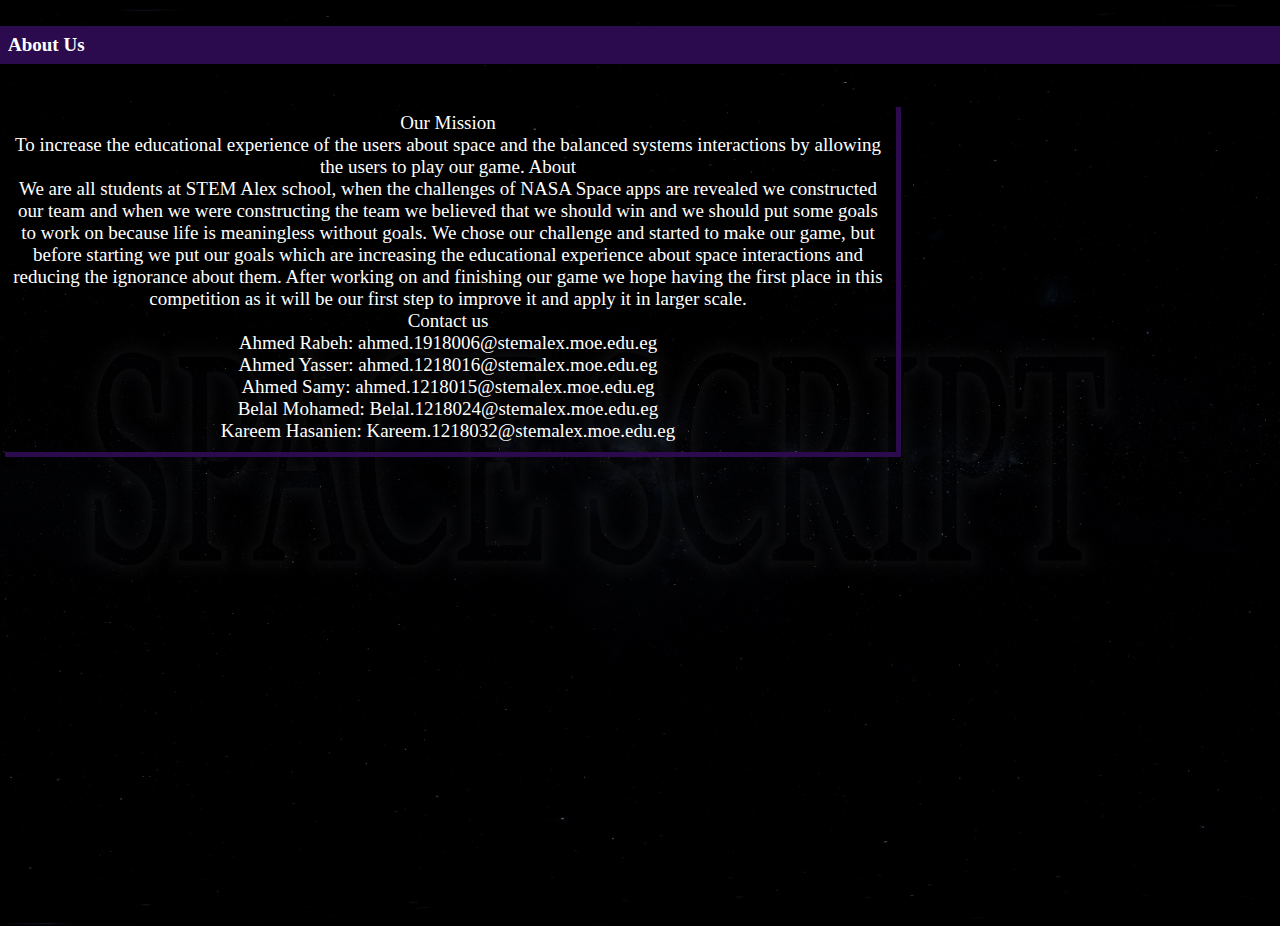
==== about_us.html @ 1b343392 "renaming and some minor changes" ====
<!DOCTYPE html>
<html lang="en" dir="ltr">

<head>
    <meta charset="utf-8">
    <title>About Us</title>
    <link rel="stylesheet" href="About Us.css">
</head>

<body>
    <header>
        <div class="title"></div>
        <h2>About Us</h2>
    </header>
    <div id="content">
        <p>
          Our Mission<br>
          To increase the educational experience of the users about
          space and the balanced systems interactions by allowing the users to
          play our game.
          About<br>
          We are all students at STEM Alex school, when the challenges of NASA
           Space apps are revealed we constructed our team and when we were
           constructing the team we believed that we should win and we should
            put some goals to work on because life is meaningless without goals.
             We chose our challenge and started to make our game, but before
             starting we put our goals which are increasing the educational
             experience about space interactions and reducing the ignorance
             about them. After working on and finishing our game we hope having
             the first place in this competition as it will be our first step
             to improve it and apply it in larger scale.<br>
          Contact us<br>
          Ahmed Rabeh: ahmed.1918006@stemalex.moe.edu.eg<br>
          Ahmed Yasser: ahmed.1218016@stemalex.moe.edu.eg<br>
          Ahmed Samy: ahmed.1218015@stemalex.moe.edu.eg<br>
          Belal Mohamed: Belal.1218024@stemalex.moe.edu.eg<br>
          Kareem Hasanien: Kareem.1218032@stemalex.moe.edu.eg


        </p>
    </div>
</body>

</html>
---- About Us.css ----
* {
  padding: 0;
  margin: 0;
  font-family: "Times New Roman", Times, serif;
  font-size: 19px;
}

body {
  background-image: linear-gradient(rgba(0,0,0,0.5), rgba(0,0,0,0.5)),url("ss.jpg");
  background-position: center;
  background-size: cover;
  background-repeat: no-repeat;
  height: 100vh;
}

header {
  width: auto;
  overflow: auto;
  margin-top: 2%;
}

.title {
  float: left;
}

#content {
  margin: 0px;
  padding: 10px;
  text-align: center;
  margin-top: 3%;
  margin-right: 30%;
  box-shadow: 5px 5px #2b0b4d;
}

h2 {
  color: #FFFFFF;
  background: #2b0b4d;
  border: 8px solid #2b0b4d;
  font-weight: bold;
}

p {
  color: #FFFFFF;
}

.picture {
  border-radius: 4px;
  padding: 5px;
  width: 250px;
  padding-left: 73%;
  padding-bottom: 30%;
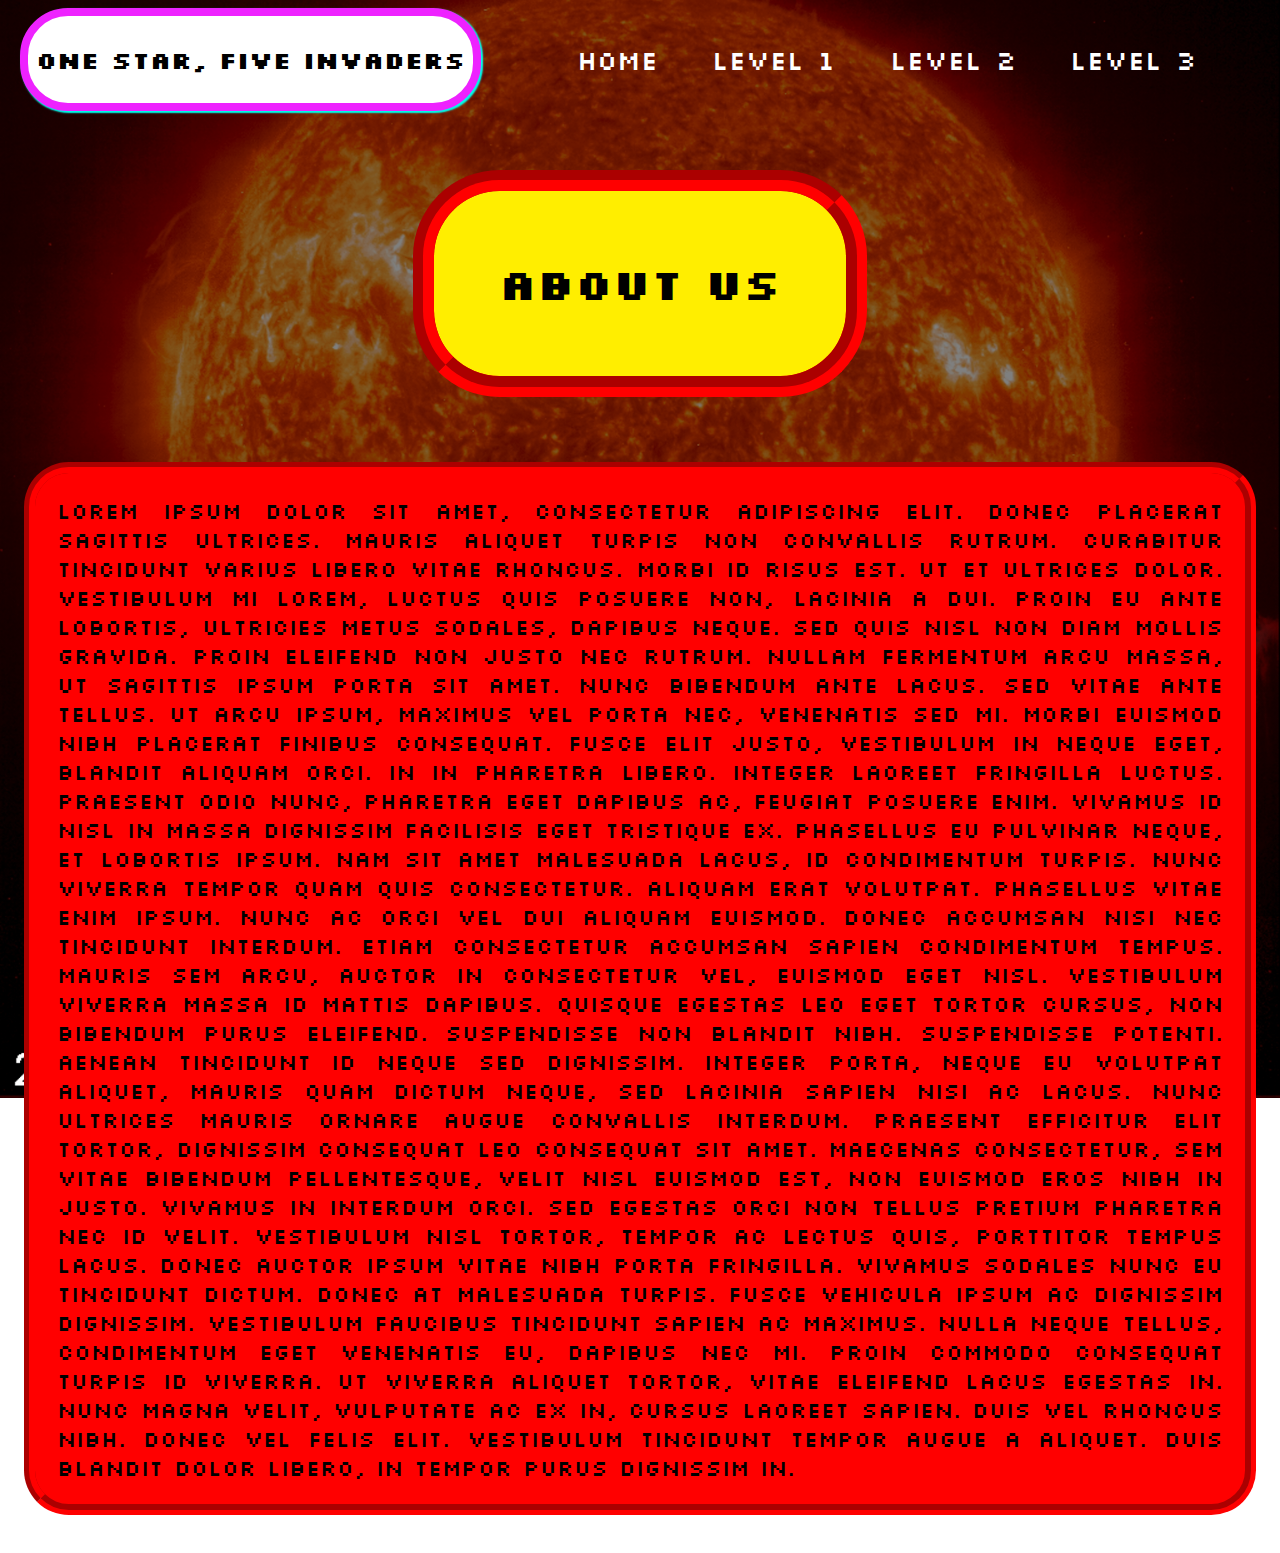
==== commit eae849c9: "finished a skeleton of about us" ====
--- a/about_us.html
+++ b/about_us.html
@@ -1,44 +1,52 @@
 <!DOCTYPE html>
 <html lang="en" dir="ltr">
 
-<head>
-    <meta charset="utf-8">
-    <title>About Us</title>
-    <link rel="stylesheet" href="About Us.css">
-</head>
+    <head>
+        <meta charset="utf-8">
+        <title>About Us</title>
+        <link rel="stylesheet" type="text/css" href="about_us.css" />
+	<link rel="stylesheet" type="text/css" href="index.css" />
 
-<body>
-    <header>
-        <div class="title"></div>
-        <h2>About Us</h2>
-    </header>
-    <div id="content">
-        <p>
-          Our Mission<br>
-          To increase the educational experience of the users about
-          space and the balanced systems interactions by allowing the users to
-          play our game.
-          About<br>
-          We are all students at STEM Alex school, when the challenges of NASA
-           Space apps are revealed we constructed our team and when we were
-           constructing the team we believed that we should win and we should
-            put some goals to work on because life is meaningless without goals.
-             We chose our challenge and started to make our game, but before
-             starting we put our goals which are increasing the educational
-             experience about space interactions and reducing the ignorance
-             about them. After working on and finishing our game we hope having
-             the first place in this competition as it will be our first step
-             to improve it and apply it in larger scale.<br>
-          Contact us<br>
-          Ahmed Rabeh: ahmed.1918006@stemalex.moe.edu.eg<br>
-          Ahmed Yasser: ahmed.1218016@stemalex.moe.edu.eg<br>
-          Ahmed Samy: ahmed.1218015@stemalex.moe.edu.eg<br>
-          Belal Mohamed: Belal.1218024@stemalex.moe.edu.eg<br>
-          Kareem Hasanien: Kareem.1218032@stemalex.moe.edu.eg
+    </head>
 
+    <body>
+	<header>
+		<div class="logo">
+			<h2>One Star, Five Invaders</h2>
+		</div>
+		<nav class="navbar">
+			<ul>
+				<li class="navitem">
+					<a href="index.html">Home</a>
+				</li>
+				<li class="navitem">
+					 <a href="level_1.html">Level 1</a>
+				</li>
+					
+				<li class="navitem">
+					<a href="level_2.html">Level 2</a>
+				</li>
+				
+				<li class="navitem">
+					<a href="level_3.html">Level 3</a>
+				</li>
+				
+			</ul>
+		</nav>
+	</header>
+	<div id="main-container">
+        <h3 class="title">About us</h3>
+        <p class="main-content">
+            Lorem ipsum dolor sit amet, consectetur adipiscing elit. Donec placerat sagittis ultrices. Mauris aliquet turpis non convallis rutrum. Curabitur tincidunt varius libero vitae rhoncus. Morbi id risus est. Ut et ultrices dolor. Vestibulum mi lorem, luctus quis posuere non, lacinia a dui. Proin eu ante lobortis, ultricies metus sodales, dapibus neque. Sed quis nisl non diam mollis gravida. Proin eleifend non justo nec rutrum. Nullam fermentum arcu massa, ut sagittis ipsum porta sit amet. Nunc bibendum ante lacus. Sed vitae ante tellus. Ut arcu ipsum, maximus vel porta nec, venenatis sed mi. Morbi euismod nibh placerat finibus consequat.
 
+            Fusce elit justo, vestibulum in neque eget, blandit aliquam orci. In in pharetra libero. Integer laoreet fringilla luctus. Praesent odio nunc, pharetra eget dapibus ac, feugiat posuere enim. Vivamus id nisl in massa dignissim facilisis eget tristique ex. Phasellus eu pulvinar neque, et lobortis ipsum. Nam sit amet malesuada lacus, id condimentum turpis. Nunc viverra tempor quam quis consectetur. Aliquam erat volutpat. Phasellus vitae enim ipsum.
+
+            Nunc ac orci vel dui aliquam euismod. Donec accumsan nisi nec tincidunt interdum. Etiam consectetur accumsan sapien condimentum tempus. Mauris sem arcu, auctor in consectetur vel, euismod eget nisl. Vestibulum viverra massa id mattis dapibus. Quisque egestas leo eget tortor cursus, non bibendum purus eleifend. Suspendisse non blandit nibh. Suspendisse potenti. Aenean tincidunt id neque sed dignissim.
+
+            Integer porta, neque eu volutpat aliquet, mauris quam dictum neque, sed lacinia sapien nisi ac lacus. Nunc ultrices mauris ornare augue convallis interdum. Praesent efficitur elit tortor, dignissim consequat leo consequat sit amet. Maecenas consectetur, sem vitae bibendum pellentesque, velit nisl euismod est, non euismod eros nibh in justo. Vivamus in interdum orci. Sed egestas orci non tellus pretium pharetra nec id velit. Vestibulum nisl tortor, tempor ac lectus quis, porttitor tempus lacus. Donec auctor ipsum vitae nibh porta fringilla. Vivamus sodales nunc eu tincidunt dictum. Donec at malesuada turpis. Fusce vehicula ipsum ac dignissim dignissim. Vestibulum faucibus tincidunt sapien ac maximus. Nulla neque tellus, condimentum eget venenatis eu, dapibus nec mi.
+
+            Proin commodo consequat turpis id viverra. Ut viverra aliquet tortor, vitae eleifend lacus egestas in. Nunc magna velit, vulputate ac ex in, cursus laoreet sapien. Duis vel rhoncus nibh. Donec vel felis elit. Vestibulum tincidunt tempor augue a aliquet. Duis blandit dolor libero, in tempor purus dignissim in.
         </p>
-    </div>
-</body>
-
+	</div>
+    </body>
 </html>
--- a/about_us.css
+++ b/about_us.css
@@ -0,0 +1,37 @@
+@import url('https://fonts.googleapis.com/css2?family=Silkscreen&display=swap');
+
+body {
+  background-image: linear-gradient(rgba(0,0,0,0.5), rgba(0,0,0,0.5)),url("logo.jpg");
+  background-position: center;
+  background-size: cover;
+  background-repeat: no-repeat;
+  height: 100vh;
+
+  font-family: "silkscreen";
+}
+
+#main-container {
+	display: flex;
+	flex-direction: column;
+	align-items: center;
+	justify-content: space-between;
+	padding: 1em;
+}
+
+.title {
+	font-size: 2.7em;
+	background-color: #fe0;
+	border: 0.5em red groove;
+	border-radius: 2em;
+	padding: 1.5em;
+}
+
+.main-content {
+	font-size: 1.4em;
+	background-color: #f00;
+	border: 0.5em red groove;
+	border-radius: 2em;
+	padding: 1em;
+
+	text-align: justify;
+}
--- a/index.css
+++ b/index.css
@@ -0,0 +1,71 @@
+
+@import url('https://fonts.googleapis.com/css2?family=Silkscreen&display=swap');
+
+* {
+  font-family: Silkscreen;
+}
+
+body {
+  background-image: linear-gradient(rgba(0,0,0,0.5), rgba(0,0,0,0.5)),url("logo.jpg");
+  background-position: center;
+  background-size: cover;
+  background-repeat: no-repeat;
+  height: 100vh;
+}
+
+.container {
+  display: flex;
+  flex-direction: row;
+  align-items: flex-start;
+  justify-content: center;
+}
+
+header {
+    display: flex;
+    flex-direction: row;
+    align-items: center;
+    justify-content: space-around;
+}
+
+.logo {
+    border: #e2f 0.5em solid;
+    background-color: #fff;
+    display: block;
+    box-shadow: #0fe 0.1em 0.1em 0.1em;
+    border-radius: 3em;
+    padding: 0.5em;
+}
+
+.navbar ul {
+    display: flex;
+    flex-direction: row;
+    align-items: center;
+    justify-content: flex-end;
+    padding-right: 2em;
+    margin: 0.3em;
+}
+
+.navbar li {
+    list-style-type: none;
+    display: inline;
+}
+
+.navbar a {
+    text-decoration: none;
+    color: white;
+    font-size: 1.7em;
+    padding: 0.5em 1em;
+    transition: 0.3s ease-in-out;
+}
+
+.navbar a:hover {
+    background-color: #0bf;
+    box-shadow: #142 0.3em 0.5em 0.5em;
+}
+
+.text {
+    margin-top: 3em;
+    font-size: 2em;
+    color: #fdf;
+}
+
